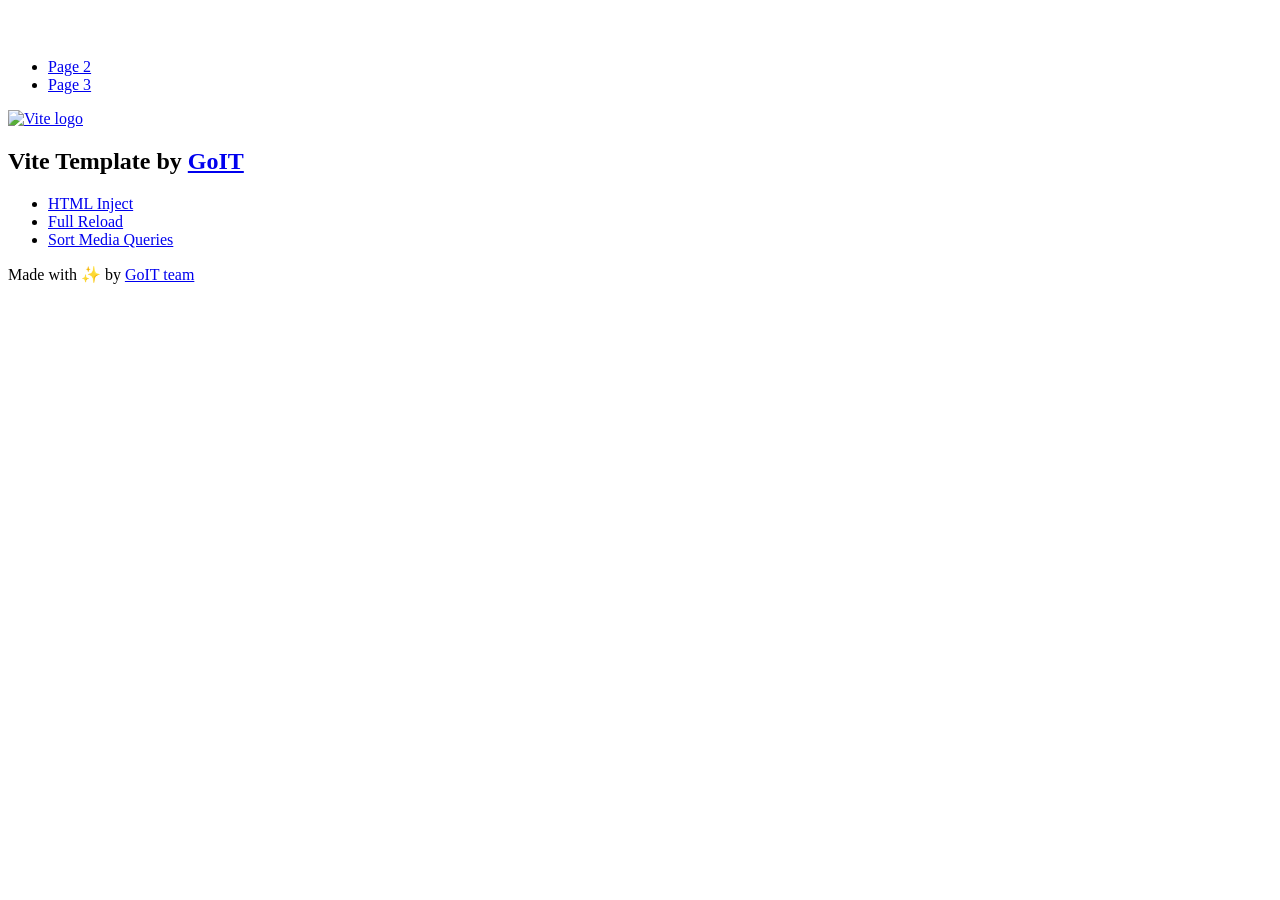
==== index.html @ fd174086 "Deploying to gh-pages from @ VainYouth/goit-js-hw-10@8dbded4d602f00eda7c1fb04d965ff252ca70f80 🚀" ====
<!DOCTYPE html>
<html lang="en">
  <head>
    <meta charset="UTF-8" />
    <link rel="icon" type="image/svg+xml" href="/vanilla-app-template/favicon.svg" />
    <meta name="viewport" content="width=device-width, initial-scale=1.0" />
    <title>Vanilla App Template</title>
    <script type="module" crossorigin src="/vanilla-app-template/index.js"></script>
    <link rel="stylesheet" crossorigin href="/vanilla-app-template/assets/styles-DvPDDfy5.css">
  </head>
  <body>
    <header class="header">
  <div class="container">
    <nav class="nav">
      <a class="nav-logo" href="./index.html" aria-label="Site logo">
        <svg class="nav-logo-icon" width="100" height="30">
          <use href="/vanilla-app-template/assets/sprite-E8vg0sBb.svg#logo"></use>
        </svg>
      </a>
      <ul class="nav-list">
        <li class="nav-item">
          <a class="nav-link {=$highlight-act}" href="./page-2.html">Page 2</a>
        </li>
        <li class="nav-item">
          <a class="nav-link {=$highlight-curr}" href="./page-3.html">Page 3</a>
        </li>
      </ul>
    </nav>
  </div>
</header>


    <main>
      <!-- Loads the specified .html file -->
      <section class="vite-promo">
  <div class="container">
    <div class="vite-promo-thumb">
      <a
        class="vite-promo-link"
        href="https://vitejs.dev/"
        target="_blank"
        rel="noopener noreferrer"
        aria-label="Link to Vite official website"
        title="Vite.js  build tool"
      >
        <!-- Path to images as from index.html file -->
        <img
          class="pic"
          src="/vanilla-app-template/assets/vite-logo-9o_aqrTe.png"
          alt="Vite logo"
          width="640"
          height="640"
        />
      </a>
    </div>
    <h1 class="main-title">
      <span class="main-title-gradient">Vite</span>
      Template by
      <a
        class="main-title-link"
        href="https://github.com/goitacademy/vanilla-app-template"
        target="_blank"
        rel="noopener noreferrer"
      >
        GoIT
      </a>
    </h1>
  </div>
</section>

      <article class="badges">
  <div class="container">
    <ul class="badges-list">
      <li class="badges-item">
        <a
          class="badges-link"
          href="https://www.npmjs.com/package/vite-plugin-html-inject"
          target="_blank"
          rel="noopener noreferrer"
        >
          HTML Inject
        </a>
      </li>
      <li class="badges-item">
        <a
          class="badges-link"
          href="https://www.npmjs.com/package/vite-plugin-full-reload"
          target="_blank"
          rel="noopener noreferrer"
        >
          Full Reload
        </a>
      </li>
      <li class="badges-item">
        <a
          class="badges-link"
          href="https://www.npmjs.com/package/postcss-sort-media-queries"
          target="_blank"
          rel="noopener noreferrer"
        >
          Sort Media Queries
        </a>
      </li>
    </ul>
  </div>
</article>

    </main>

    <footer class="footer">
  <div class="container">
    <p class="footer-desc">
      Made with ✨ by
      <a
        class="footer-link"
        href="https://goit.global/ua/"
        target="_blank"
        rel="noopener noreferrer"
      >
        GoIT team
      </a>
    </p>
  </div>
</footer>


  </body>
</html>
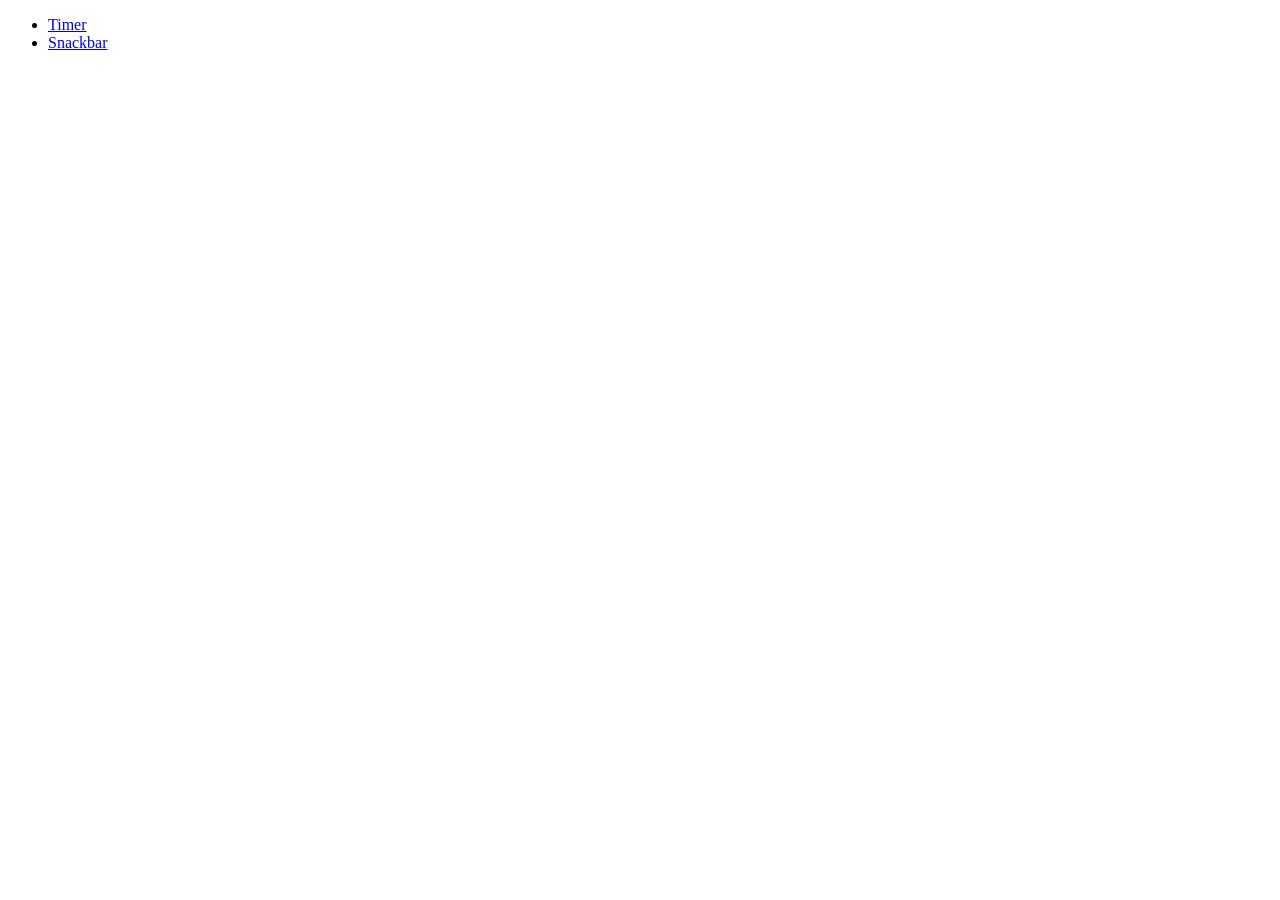
==== commit 6b27573a: "Deploying to gh-pages from @ VainYouth/goit-js-hw-10@ea471c2d854b900485183066fb12a4321fa43a91 🚀" ====
--- a/index.html
+++ b/index.html
@@ -1,128 +1,20 @@
 <!DOCTYPE html>
 <html lang="en">
-  <head>
-    <meta charset="UTF-8" />
-    <link rel="icon" type="image/svg+xml" href="/vanilla-app-template/favicon.svg" />
-    <meta name="viewport" content="width=device-width, initial-scale=1.0" />
-    <title>Vanilla App Template</title>
-    <script type="module" crossorigin src="/vanilla-app-template/index.js"></script>
-    <link rel="stylesheet" crossorigin href="/vanilla-app-template/assets/styles-DvPDDfy5.css">
-  </head>
-  <body>
-    <header class="header">
-  <div class="container">
-    <nav class="nav">
-      <a class="nav-logo" href="./index.html" aria-label="Site logo">
-        <svg class="nav-logo-icon" width="100" height="30">
-          <use href="/vanilla-app-template/assets/sprite-E8vg0sBb.svg#logo"></use>
-        </svg>
-      </a>
-      <ul class="nav-list">
-        <li class="nav-item">
-          <a class="nav-link {=$highlight-act}" href="./page-2.html">Page 2</a>
-        </li>
-        <li class="nav-item">
-          <a class="nav-link {=$highlight-curr}" href="./page-3.html">Page 3</a>
-        </li>
-      </ul>
-    </nav>
-  </div>
-</header>
 
+<head>
+  <meta charset="UTF-8" />
+  <meta name="viewport" content="width=device-width, initial-scale=1.0" />
+  <title>HW10</title>
+  <link rel="stylesheet" crossorigin href="/vanilla-app-template/assets/styles-CeQeNVTJ.css">
+</head>
 
-    <main>
-      <!-- Loads the specified .html file -->
-      <section class="vite-promo">
-  <div class="container">
-    <div class="vite-promo-thumb">
-      <a
-        class="vite-promo-link"
-        href="https://vitejs.dev/"
-        target="_blank"
-        rel="noopener noreferrer"
-        aria-label="Link to Vite official website"
-        title="Vite.js  build tool"
-      >
-        <!-- Path to images as from index.html file -->
-        <img
-          class="pic"
-          src="/vanilla-app-template/assets/vite-logo-9o_aqrTe.png"
-          alt="Vite logo"
-          width="640"
-          height="640"
-        />
-      </a>
-    </div>
-    <h1 class="main-title">
-      <span class="main-title-gradient">Vite</span>
-      Template by
-      <a
-        class="main-title-link"
-        href="https://github.com/goitacademy/vanilla-app-template"
-        target="_blank"
-        rel="noopener noreferrer"
-      >
-        GoIT
-      </a>
-    </h1>
-  </div>
-</section>
+<body>
+  <main>
+    <ul>
+      <li><a href="./1-timer.html">Timer</a></li>
+      <li><a href="./2-snackbar.html">Snackbar</a></li>
+    </ul>
+  </main>
+</body>
 
-      <article class="badges">
-  <div class="container">
-    <ul class="badges-list">
-      <li class="badges-item">
-        <a
-          class="badges-link"
-          href="https://www.npmjs.com/package/vite-plugin-html-inject"
-          target="_blank"
-          rel="noopener noreferrer"
-        >
-          HTML Inject
-        </a>
-      </li>
-      <li class="badges-item">
-        <a
-          class="badges-link"
-          href="https://www.npmjs.com/package/vite-plugin-full-reload"
-          target="_blank"
-          rel="noopener noreferrer"
-        >
-          Full Reload
-        </a>
-      </li>
-      <li class="badges-item">
-        <a
-          class="badges-link"
-          href="https://www.npmjs.com/package/postcss-sort-media-queries"
-          target="_blank"
-          rel="noopener noreferrer"
-        >
-          Sort Media Queries
-        </a>
-      </li>
-    </ul>
-  </div>
-</article>
-
-    </main>
-
-    <footer class="footer">
-  <div class="container">
-    <p class="footer-desc">
-      Made with ✨ by
-      <a
-        class="footer-link"
-        href="https://goit.global/ua/"
-        target="_blank"
-        rel="noopener noreferrer"
-      >
-        GoIT team
-      </a>
-    </p>
-  </div>
-</footer>
-
-
-  </body>
-</html>
+</html>
